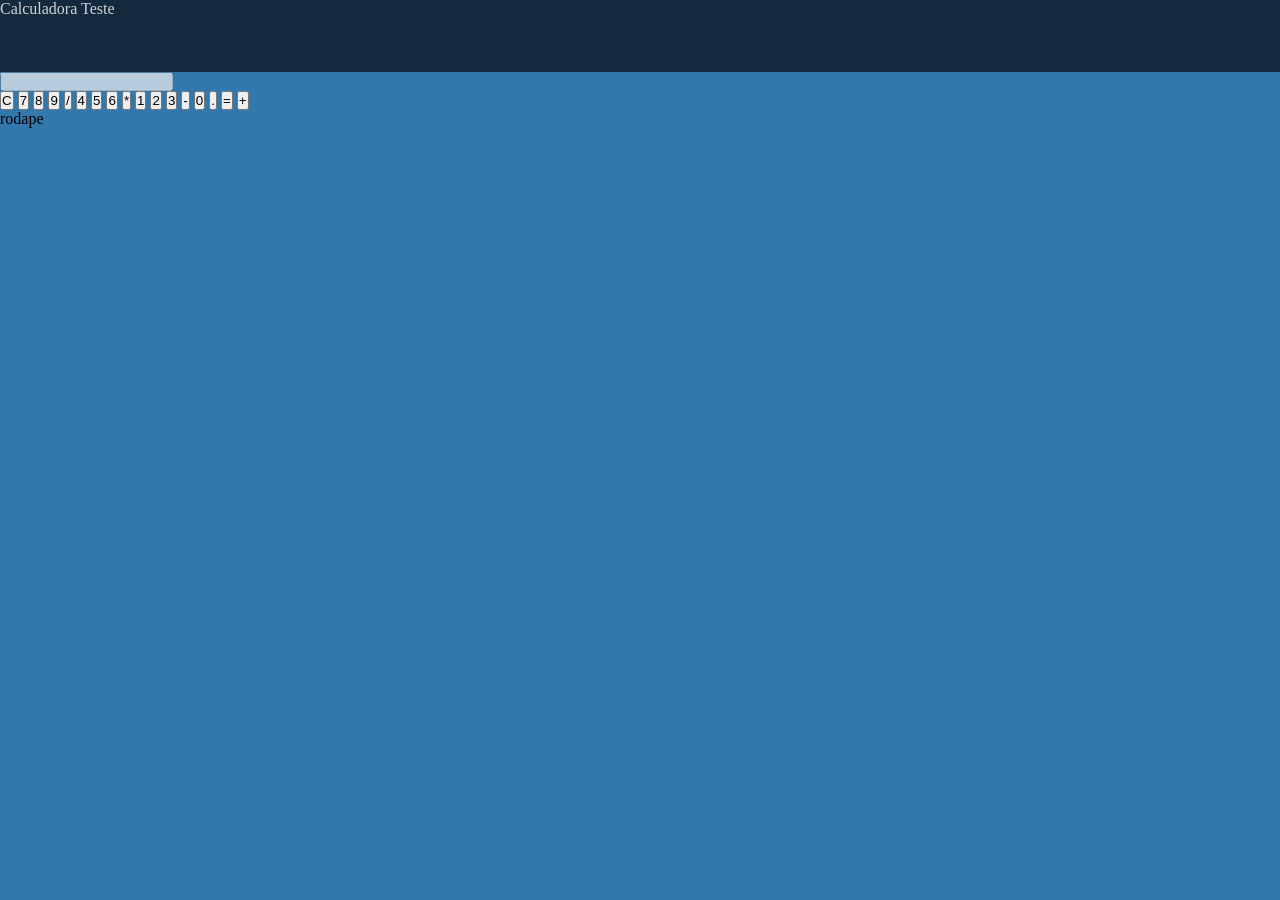
==== index.html @ cd4eb434 "css" ====
<!DOCTYPE html>
<html lang="pt-br">
<head>
    <meta charset="UTF-8">
    <meta name="viewport" content="width=device-width, initial-scale=1.0">
    <link rel="stylesheet" href="estilo.css">
    <script src="calculadora.js"></script>
    <title>Calculadora</title>
</head>
<body>

    <header>

            <div class="topo">
                Calculadora Teste
            </div>
            
    </header>

    
    <div class="calculator">
        <input type="text" id="display" disabled>
        <div class="buttons">
            <button onclick="clearDisplay()" class="operator">C</button>
            <button onclick="appendToDisplay('7')">7</button>
            <button onclick="appendToDisplay('8')">8</button>
            <button onclick="appendToDisplay('9')">9</button>
            <button onclick="appendToDisplay('/')" class="operator">/</button>
            
            <button onclick="appendToDisplay('4')">4</button>
            <button onclick="appendToDisplay('5')">5</button>
            <button onclick="appendToDisplay('6')">6</button>
            <button onclick="appendToDisplay('*')" class="operator">*</button>

            <button onclick="appendToDisplay('1')">1</button>
            <button onclick="appendToDisplay('2')">2</button>
            <button onclick="appendToDisplay('3')">3</button>
            <button onclick="appendToDisplay('-')" class="operator">-</button>

            <button onclick="appendToDisplay('0')">0</button>
            <button onclick="appendToDisplay('.')">.</button>
            <button onclick="calculateResult()" class="equal">=</button>
            <button onclick="appendToDisplay('+')" class="operator">+</button>
        </div>
    </div>






    <footer>

        <div class="rodape">
            rodape
        </div>
    </footer>

    
</body>
</html>
---- estilo.css ----
*{
    padding: 0;
    margin: 0;
    box-sizing: border-box;
}

body{
    background-color: #3378ad;
}

header{
    height: 4.5rem;
    background-color: #13293D;
    color: lightgray;
    font-family: 'Times New Roman', Times, serif;
}
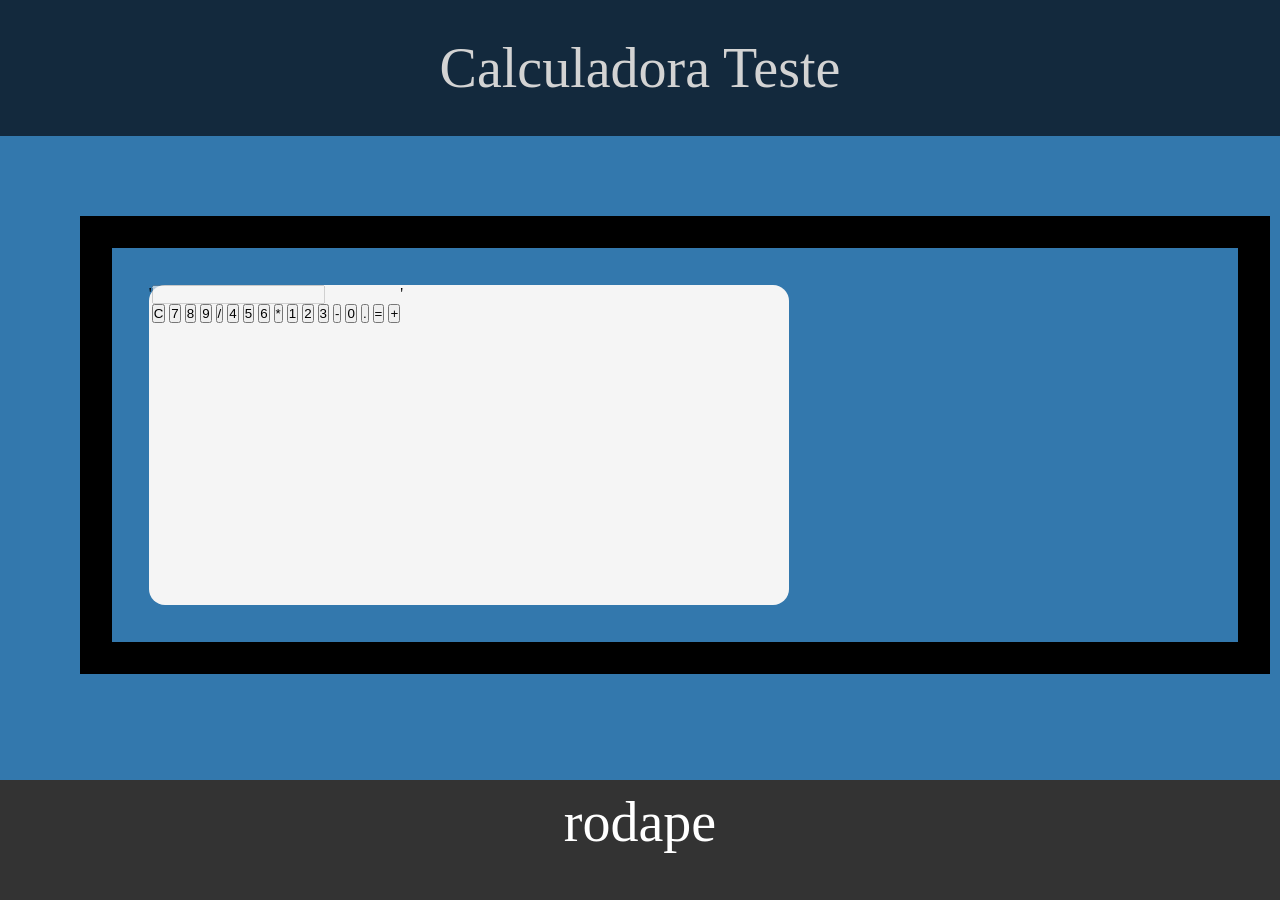
==== commit 0360193b: "fim" ====
--- a/index.html
+++ b/index.html
@@ -18,35 +18,39 @@
     </header>
 
     
-    <div class="calculator">
-        <input type="text" id="display" disabled>
-        <div class="buttons">
-            <button onclick="clearDisplay()" class="operator">C</button>
-            <button onclick="appendToDisplay('7')">7</button>
-            <button onclick="appendToDisplay('8')">8</button>
-            <button onclick="appendToDisplay('9')">9</button>
-            <button onclick="appendToDisplay('/')" class="operator">/</button>
-            
-            <button onclick="appendToDisplay('4')">4</button>
-            <button onclick="appendToDisplay('5')">5</button>
-            <button onclick="appendToDisplay('6')">6</button>
-            <button onclick="appendToDisplay('*')" class="operator">*</button>
+    <div class="body">
 
-            <button onclick="appendToDisplay('1')">1</button>
-            <button onclick="appendToDisplay('2')">2</button>
-            <button onclick="appendToDisplay('3')">3</button>
-            <button onclick="appendToDisplay('-')" class="operator">-</button>
+        <div class="body-calculator">
 
-            <button onclick="appendToDisplay('0')">0</button>
-            <button onclick="appendToDisplay('.')">.</button>
-            <button onclick="calculateResult()" class="equal">=</button>
-            <button onclick="appendToDisplay('+')" class="operator">+</button>
+            '<div class="calculator">
+                <input type="text" id="display" disabled>
+                    <div class="buttons">
+                        <button onclick="clearDisplay()" class="operator">C</button>
+                        <button onclick="appendToDisplay('7')">7</button>
+                        <button onclick="appendToDisplay('8')">8</button>
+                        <button onclick="appendToDisplay('9')">9</button>
+                        <button onclick="appendToDisplay('/')" class="operator">/</button>
+                        
+                        <button onclick="appendToDisplay('4')">4</button>
+                        <button onclick="appendToDisplay('5')">5</button>
+                        <button onclick="appendToDisplay('6')">6</button>
+                        <button onclick="appendToDisplay('*')" class="operator">*</button>
+    
+                        <button onclick="appendToDisplay('1')">1</button>
+                        <button onclick="appendToDisplay('2')">2</button>
+                        <button onclick="appendToDisplay('3')">3</button>
+                        <button onclick="appendToDisplay('-')" class="operator">-</button>
+    
+                        <button onclick="appendToDisplay('0')">0</button>
+                        <button onclick="appendToDisplay('.')">.</button>
+                        <button onclick="calculateResult()" class="equal">=</button>
+                        <button onclick="appendToDisplay('+')" class="operator">+</button>
+                    </div>
+            </div>'
+    
         </div>
+
     </div>
-
-
-
-
 
 
     <footer>
--- a/estilo.css
+++ b/estilo.css
@@ -9,8 +9,47 @@
 }
 
 header{
-    height: 4.5rem;
+    height: 8.5rem;
     background-color: #13293D;
     color: lightgray;
     font-family: 'Times New Roman', Times, serif;
+    display: flex;
+    justify-content: center;
+    align-items: center;
+}
+
+.topo{
+    font-size: 3.5rem;
+}
+
+footer{
+    position: fixed;
+    bottom: 0;
+    left: 0;
+    width: 100%;
+    background: #333;
+    color: white;
+    text-align: center;
+    padding: 10px;
+    height: 7.5rem;
+}
+
+.rodape{
+    font-size: 3.5rem;
+}
+
+.body{
+    width: 93%;
+    height: 100%auto;
+    margin: 5rem;
+    border: 2rem solid black;
+    padding: 2.3rem;
+}
+
+.body-calculator{
+    background-color: whitesmoke;
+    display: flex;
+    height: 20rem;
+    width: 40rem;
+    border-radius: 1rem;
 }
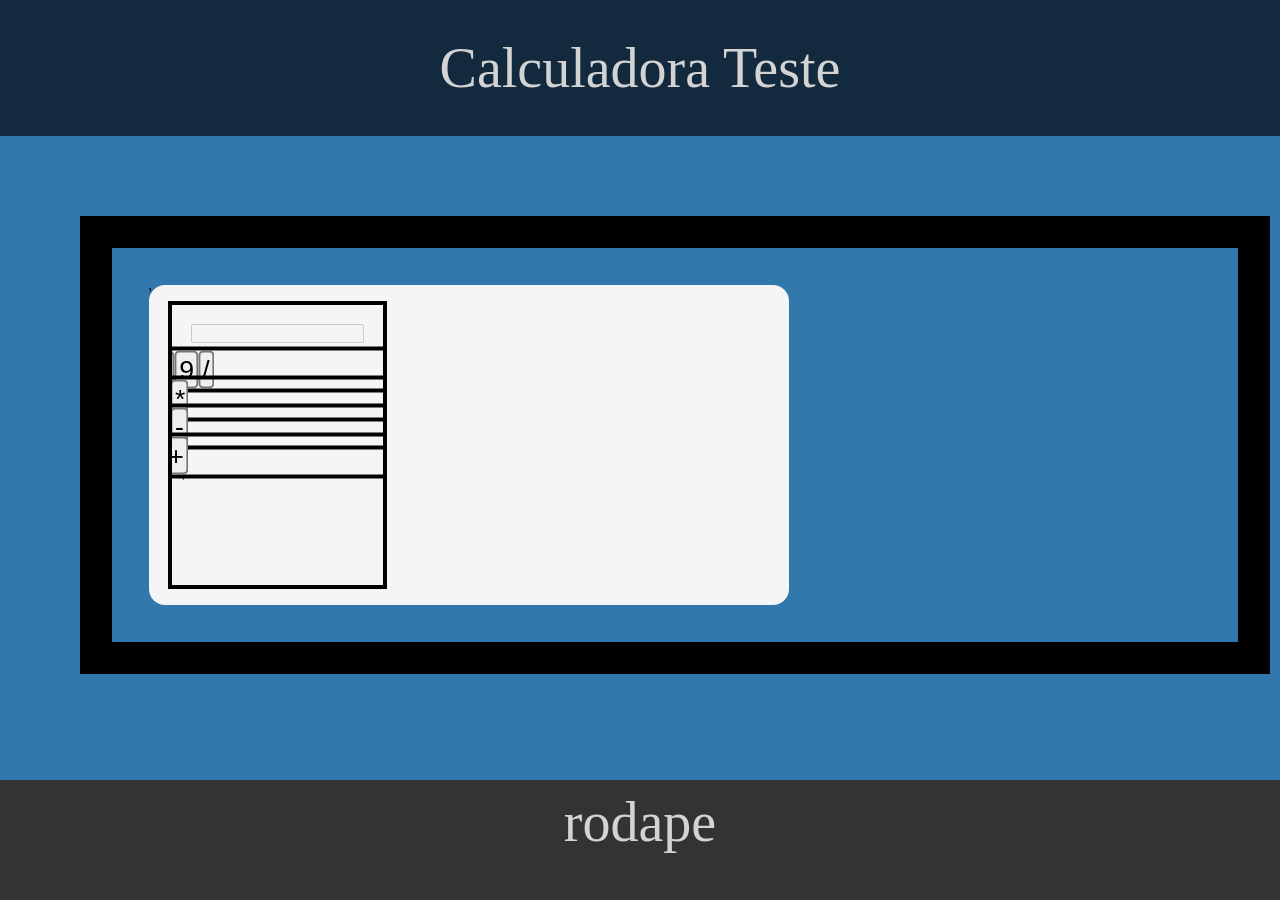
==== commit 1d8d28d8: "..." ====
--- a/index.html
+++ b/index.html
@@ -24,28 +24,57 @@
 
             '<div class="calculator">
                 <input type="text" id="display" disabled>
-                    <div class="buttons">
-                        <button onclick="clearDisplay()" class="operator">C</button>
-                        <button onclick="appendToDisplay('7')">7</button>
-                        <button onclick="appendToDisplay('8')">8</button>
-                        <button onclick="appendToDisplay('9')">9</button>
-                        <button onclick="appendToDisplay('/')" class="operator">/</button>
+
+                    <div class="fileira-btn1">
+
+                            <div class="buttons">
+
+                                <button onclick="clearDisplay()" class="operator">C</button>
+                                <button onclick="appendToDisplay('7')">7</button>
+                                <button onclick="appendToDisplay('8')">8</button>
+                                <button onclick="appendToDisplay('9')">9</button>
+                                <button onclick="appendToDisplay('/')" class="operator">/</button>
+
+                            </div>
+
+                        </div>
+
+                        <div class="fileira-btn2">
+
+                            <div class="buttons">
+                                
+                                <button onclick="appendToDisplay('4')">4</button>
+                                <button onclick="appendToDisplay('5')">5</button>
+                                <button onclick="appendToDisplay('6')">6</button>
+                                <button onclick="appendToDisplay('*')" class="operator">*</button>
+
+                            </div>
+
+                        </div>
+
+                        <div class="fileira-btn3">
+
+                            <div class="buttons">
+
+                                <button onclick="appendToDisplay('1')">1</button>
+                                <button onclick="appendToDisplay('2')">2</button>
+                                <button onclick="appendToDisplay('3')">3</button>
+                                <button onclick="appendToDisplay('-')" class="operator">-</button>
+
+                            </div>
+
+                        </div>      
                         
-                        <button onclick="appendToDisplay('4')">4</button>
-                        <button onclick="appendToDisplay('5')">5</button>
-                        <button onclick="appendToDisplay('6')">6</button>
-                        <button onclick="appendToDisplay('*')" class="operator">*</button>
-    
-                        <button onclick="appendToDisplay('1')">1</button>
-                        <button onclick="appendToDisplay('2')">2</button>
-                        <button onclick="appendToDisplay('3')">3</button>
-                        <button onclick="appendToDisplay('-')" class="operator">-</button>
-    
-                        <button onclick="appendToDisplay('0')">0</button>
-                        <button onclick="appendToDisplay('.')">.</button>
-                        <button onclick="calculateResult()" class="equal">=</button>
-                        <button onclick="appendToDisplay('+')" class="operator">+</button>
-                    </div>
+                        <div class="fileira-btn4">
+
+                            <div class="buttons">
+
+                                <button onclick="appendToDisplay('0')">0</button>
+                                <button onclick="appendToDisplay('.')">.</button>
+                                <button onclick="calculateResult()" class="equal">=</button>
+                                <button onclick="appendToDisplay('+')" class="operator">+</button>
+
+                            </div>
             </div>'
     
         </div>
--- a/estilo.css
+++ b/estilo.css
@@ -28,10 +28,11 @@
     left: 0;
     width: 100%;
     background: #333;
-    color: white;
+    color:lightgray;
     text-align: center;
     padding: 10px;
     height: 7.5rem;
+    font-family: 'Times New Roman', Times, serif;
 }
 
 .rodape{
@@ -52,4 +53,24 @@
     height: 20rem;
     width: 40rem;
     border-radius: 1rem;
+}
+
+.calculator{
+    margin: 1rem;
+    border: 4px solid black;
+    overflow: hidden;
+    padding: 10px;
+    flex-direction: column;
+}
+#display{
+    margin: 9px;
+}
+
+.buttons{
+    transform: scale(2);
+    margin: 5.9px;
+    display: flex;
+    flex-wrap: wrap;
+    border: 2px solid;
+    height: 20px:
 }
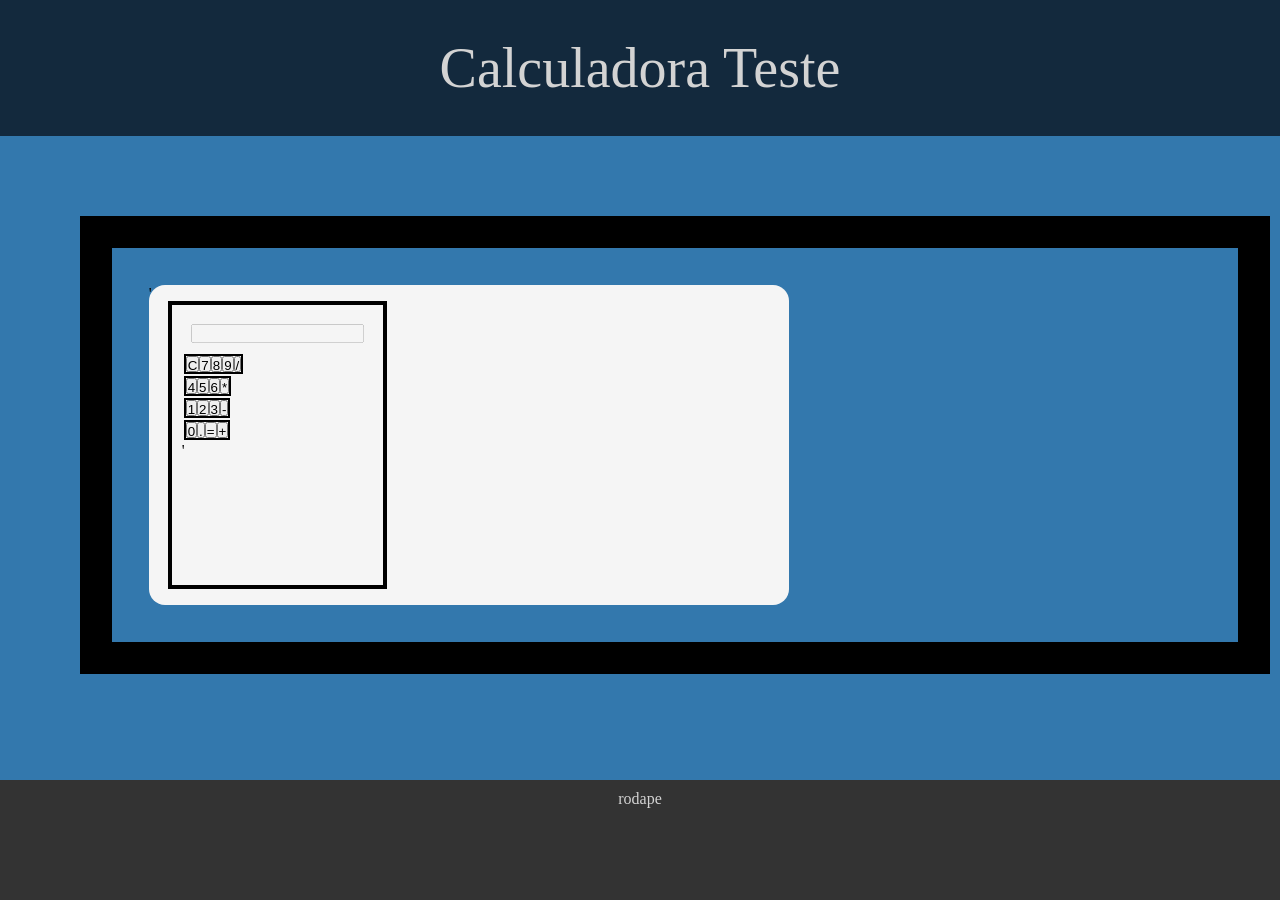
==== commit 814ee3b5: "estiliação dos botoes" ====
--- a/index.html
+++ b/index.html
@@ -25,7 +25,7 @@
             '<div class="calculator">
                 <input type="text" id="display" disabled>
 
-                    <div class="fileira-btn1">
+                    <div class="fileira-btn" id="fileira-1">
 
                             <div class="buttons">
 
@@ -39,7 +39,7 @@
 
                         </div>
 
-                        <div class="fileira-btn2">
+                        <div class="fileira-btn" id="fileira-2">
 
                             <div class="buttons">
                                 
@@ -52,7 +52,7 @@
 
                         </div>
 
-                        <div class="fileira-btn3">
+                        <div class="fileira-btn" id="fileira-3">
 
                             <div class="buttons">
 
@@ -65,7 +65,7 @@
 
                         </div>      
                         
-                        <div class="fileira-btn4">
+                        <div class="fileira-btn" id="fileira-4">
 
                             <div class="buttons">
 
--- a/estilo.css
+++ b/estilo.css
@@ -33,7 +33,7 @@
     padding: 10px;
     height: 7.5rem;
     font-family: 'Times New Roman', Times, serif;
-}
+}fileira-btn
 
 .rodape{
     font-size: 3.5rem;
@@ -67,10 +67,12 @@
 }
 
 .buttons{
-    transform: scale(2);
-    margin: 5.9px;
     display: flex;
-    flex-wrap: wrap;
     border: 2px solid;
-    height: 20px:
+    height: 20px;
+}
+
+.fileira-btn{
+    margin: 2px;
+    display: flex
 }
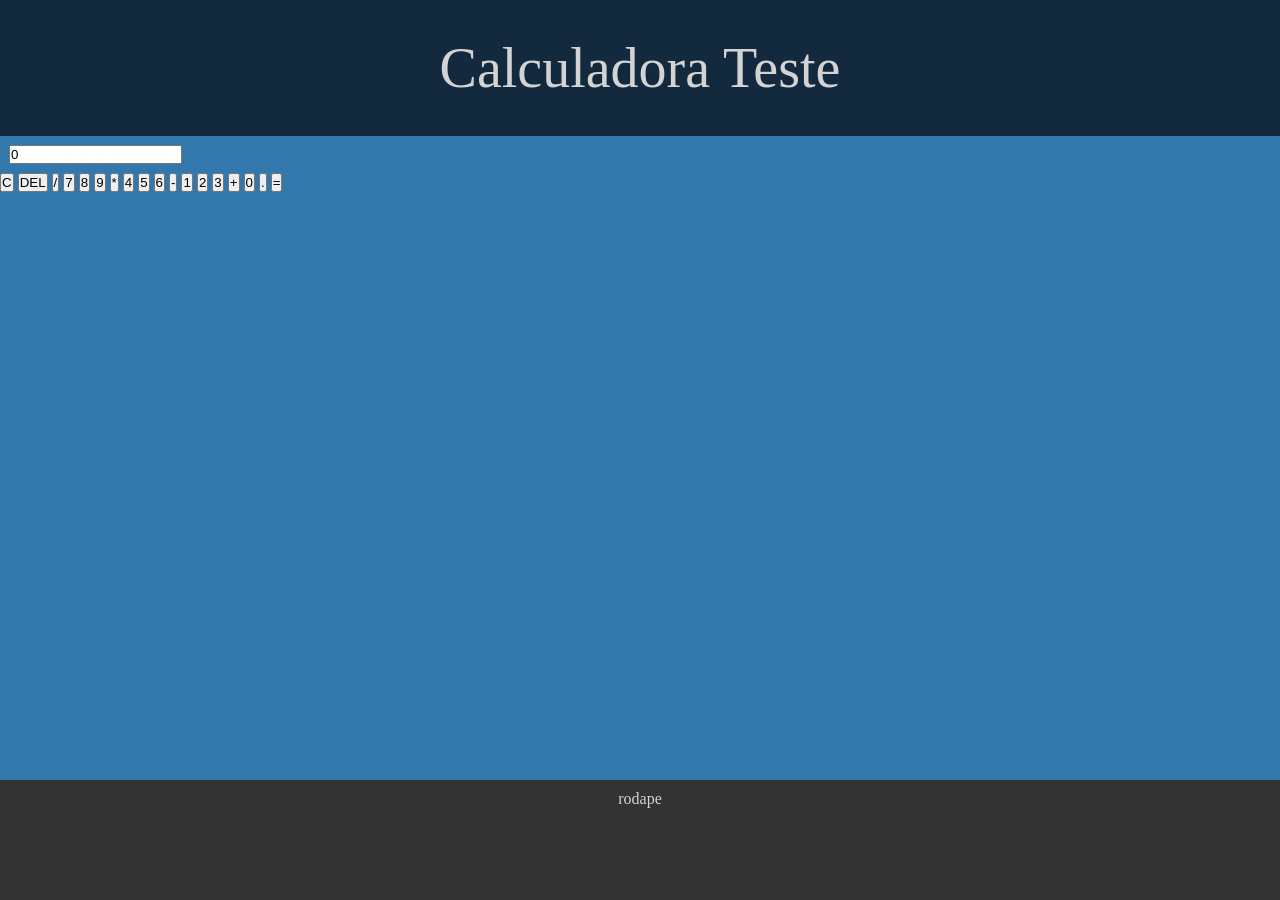
==== commit 7cc49c25: "o novo codigo" ====
--- a/index.html
+++ b/index.html
@@ -17,69 +17,32 @@
             
     </header>
 
+
+        <div class="calculadora">
+            <input type="text" id="display" value="0" readonly>
+            <div class="botoes">
+                <button onclick="limparDisplay()">C</button>
+                <button onclick="apagarUltimo()">DEL</button>
+                <button class="operador" onclick="inserirOperador('/')">/</button>
+                <button onclick="inserirNumero('7')">7</button>
+                <button onclick="inserirNumero('8')">8</button>
+                <button onclick="inserirNumero('9')">9</button>
+                <button class="operador" onclick="inserirOperador('*')">*</button>
+                <button onclick="inserirNumero('4')">4</button>
+                <button onclick="inserirNumero('5')">5</button>
+                <button onclick="inserirNumero('6')">6</button>
+                <button class="operador" onclick="inserirOperador('-')">-</button>
+                <button onclick="inserirNumero('1')">1</button>
+                <button onclick="inserirNumero('2')">2</button>
+                <button onclick="inserirNumero('3')">3</button>
+                <button class="operador" onclick="inserirOperador('+')">+</button>
+                <button onclick="inserirNumero('0')">0</button>
+                <button onclick="inserirDecimal('.')">.</button>
+                <button class="igual" onclick="calcular()">=</button>
+            </div>
+        </div>
     
-    <div class="body">
 
-        <div class="body-calculator">
-
-            '<div class="calculator">
-                <input type="text" id="display" disabled>
-
-                    <div class="fileira-btn" id="fileira-1">
-
-                            <div class="buttons">
-
-                                <button onclick="clearDisplay()" class="operator">C</button>
-                                <button onclick="appendToDisplay('7')">7</button>
-                                <button onclick="appendToDisplay('8')">8</button>
-                                <button onclick="appendToDisplay('9')">9</button>
-                                <button onclick="appendToDisplay('/')" class="operator">/</button>
-
-                            </div>
-
-                        </div>
-
-                        <div class="fileira-btn" id="fileira-2">
-
-                            <div class="buttons">
-                                
-                                <button onclick="appendToDisplay('4')">4</button>
-                                <button onclick="appendToDisplay('5')">5</button>
-                                <button onclick="appendToDisplay('6')">6</button>
-                                <button onclick="appendToDisplay('*')" class="operator">*</button>
-
-                            </div>
-
-                        </div>
-
-                        <div class="fileira-btn" id="fileira-3">
-
-                            <div class="buttons">
-
-                                <button onclick="appendToDisplay('1')">1</button>
-                                <button onclick="appendToDisplay('2')">2</button>
-                                <button onclick="appendToDisplay('3')">3</button>
-                                <button onclick="appendToDisplay('-')" class="operator">-</button>
-
-                            </div>
-
-                        </div>      
-                        
-                        <div class="fileira-btn" id="fileira-4">
-
-                            <div class="buttons">
-
-                                <button onclick="appendToDisplay('0')">0</button>
-                                <button onclick="appendToDisplay('.')">.</button>
-                                <button onclick="calculateResult()" class="equal">=</button>
-                                <button onclick="appendToDisplay('+')" class="operator">+</button>
-
-                            </div>
-            </div>'
-    
-        </div>
-
-    </div>
 
 
     <footer>
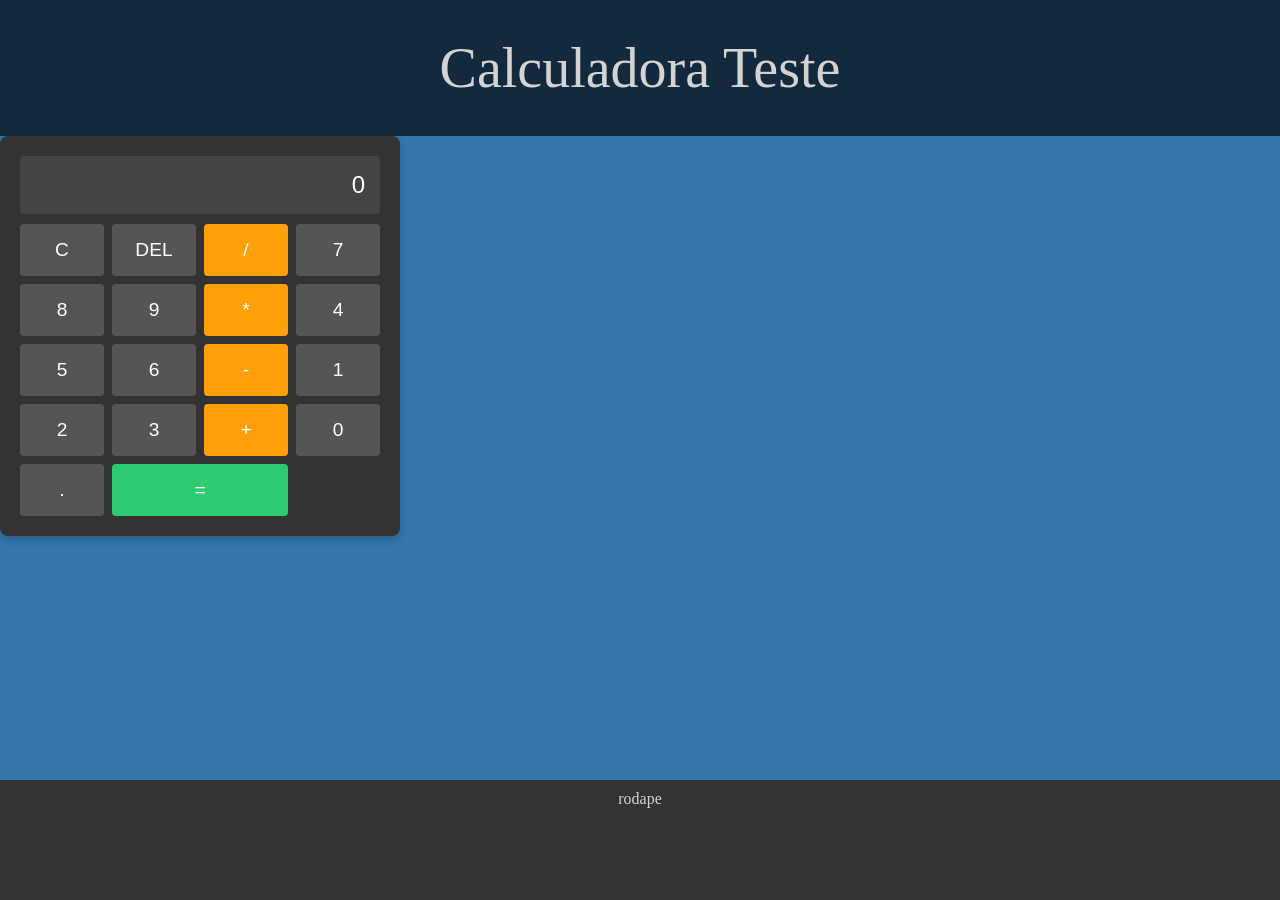
==== commit 37f0bc8b: "teste js" ====
--- a/index.html
+++ b/index.html
@@ -4,7 +4,7 @@
     <meta charset="UTF-8">
     <meta name="viewport" content="width=device-width, initial-scale=1.0">
     <link rel="stylesheet" href="estilo.css">
-    <script src="calculadora.js"></script>
+    
     <title>Calculadora</title>
 </head>
 <body>
@@ -52,6 +52,6 @@
         </div>
     </footer>
 
-    
+    <script src="calculadora.js"></script>
 </body>
 </html>
--- a/estilo.css
+++ b/estilo.css
@@ -39,40 +39,52 @@
     font-size: 3.5rem;
 }
 
-.body{
-    width: 93%;
-    height: 100%auto;
-    margin: 5rem;
-    border: 2rem solid black;
-    padding: 2.3rem;
+.calculadora {
+    background-color: #333;
+    border-radius: 8px;
+    padding: 20px;
+    box-shadow: 0 4px 8px rgba(0, 0, 0, 0.2);
+    width: 400px;
 }
 
-.body-calculator{
-    background-color: whitesmoke;
-    display: flex;
-    height: 20rem;
-    width: 40rem;
-    border-radius: 1rem;
+#display {
+    width: 100%;
+    padding: 15px;
+    margin-bottom: 10px;
+    font-size: 1.5em;
+    text-align: right;
+    border: none;
+    background-color: #444;
+    color: #fff;
+    border-radius: 4px;
+    box-sizing: border-box;
 }
 
-.calculator{
-    margin: 1rem;
-    border: 4px solid black;
-    overflow: hidden;
-    padding: 10px;
-    flex-direction: column;
-}
-#display{
-    margin: 9px;
+.botoes {
+    display: grid;
+    grid-template-columns: repeat(4, 1fr);
+    gap: 8px;
 }
 
-.buttons{
-    display: flex;
-    border: 2px solid;
-    height: 20px;
+button {
+    padding: 15px;
+    font-size: 1.2em;
+    border: none;
+    border-radius: 4px;
+    cursor: pointer;
+    background-color: #555;
+    color: #fff;
 }
 
-.fileira-btn{
-    margin: 2px;
-    display: flex
+button.operador {
+    background-color: #ff9f0a;
+}
+
+button.igual {
+    grid-column: span 2;
+    background-color: #2ecc71;
+}
+
+button:hover {
+    opacity: 0.8;
 }
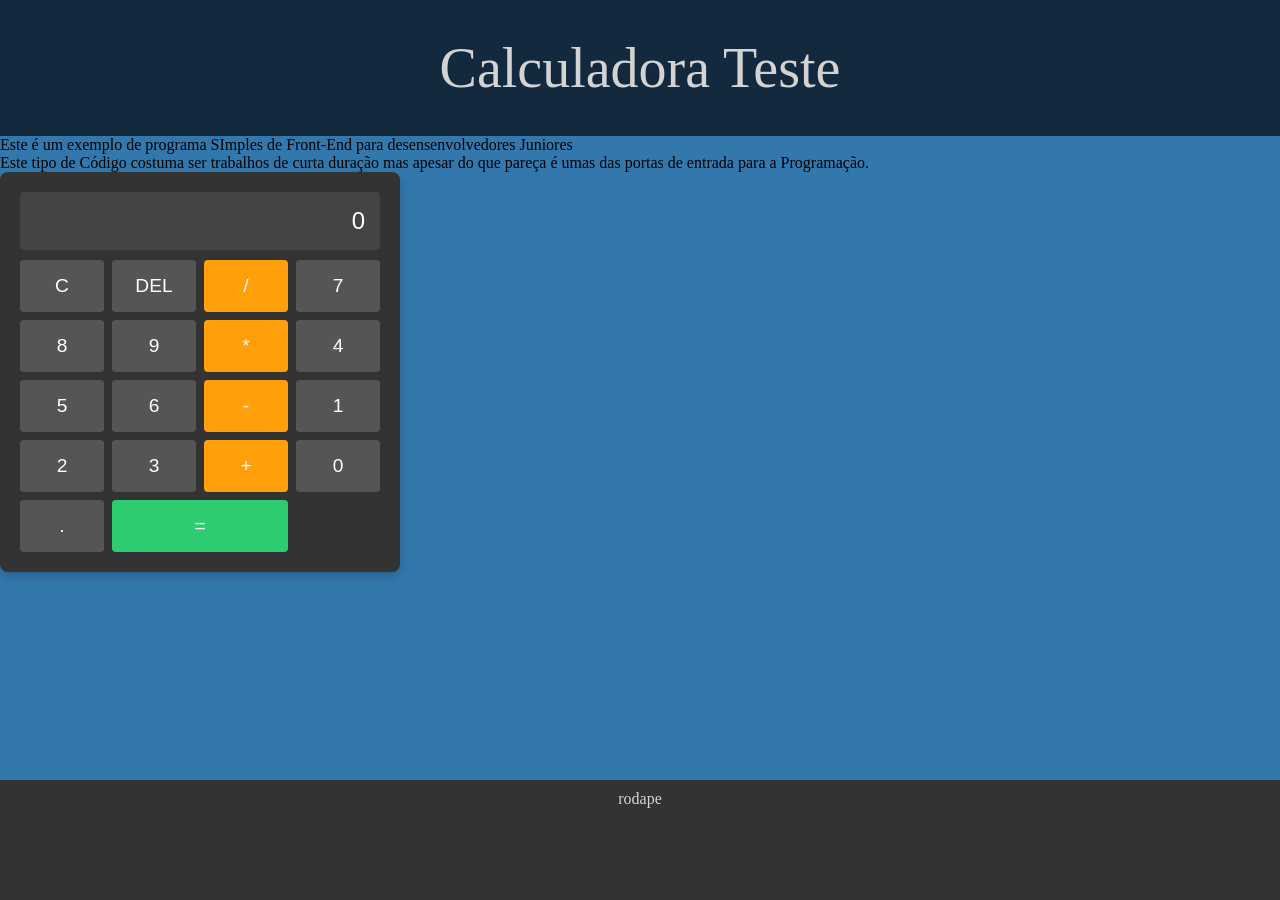
==== commit 090923cf: "Terminando de contituir o Site" ====
--- a/index.html
+++ b/index.html
@@ -16,6 +16,11 @@
             </div>
             
     </header>
+
+    <section>
+        <p>Este é um exemplo de programa SImples de Front-End para desensenvolvedores Juniores <br> 
+        Este tipo de Código costuma ser trabalhos de curta duração mas apesar do que pareça é umas das portas de entrada para a Programação.</p>
+    </section>
 
 
         <div class="calculadora">
--- a/estilo.css
+++ b/estilo.css
@@ -45,6 +45,8 @@
     padding: 20px;
     box-shadow: 0 4px 8px rgba(0, 0, 0, 0.2);
     width: 400px;
+    justify-content: center;
+    align-items: center;
 }
 
 #display {
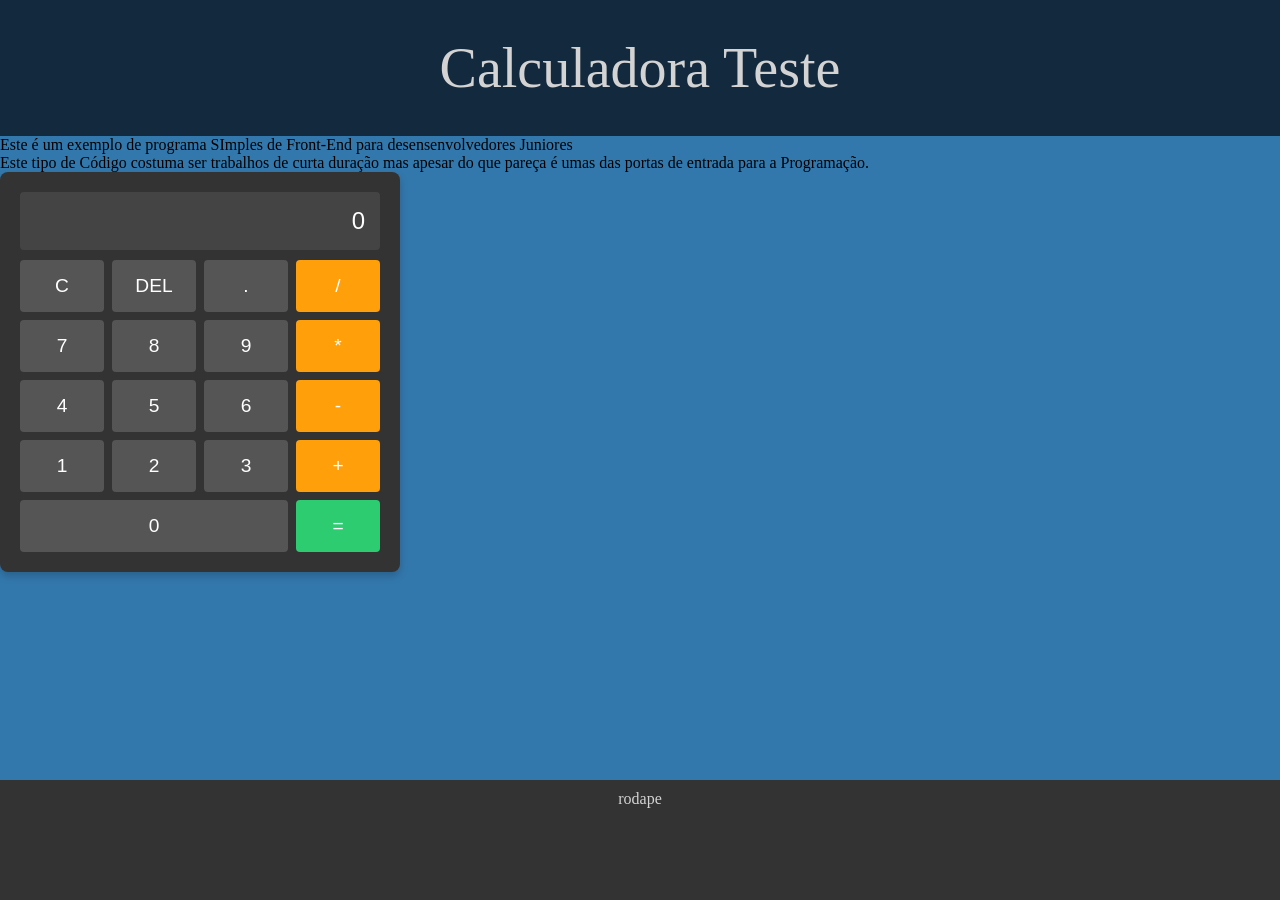
==== commit b001a109: "terminei de editar a calculadora" ====
--- a/index.html
+++ b/index.html
@@ -17,36 +17,36 @@
             
     </header>
 
-    <section>
-        <p>Este é um exemplo de programa SImples de Front-End para desensenvolvedores Juniores <br> 
-        Este tipo de Código costuma ser trabalhos de curta duração mas apesar do que pareça é umas das portas de entrada para a Programação.</p>
-    </section>
+    
+        <section>
+            <p>Este é um exemplo de programa SImples de Front-End para desensenvolvedores Juniores <br> 
+            Este tipo de Código costuma ser trabalhos de curta duração mas apesar do que pareça é umas das portas de entrada para a Programação.</p>
+        </section>
 
+            <div class="calculadora">
+                <input type="text" id="display" value="0" readonly>
+                <div class="botoes">
+                    <button onclick="limparDisplay()">C</button>
+                    <button onclick="apagarUltimo()" >DEL</button>
+                    <button onclick="inserirDecimal('.')">.</button>
+                    <button class="operador" onclick="inserirOperador('/')">/</button>
+                    <button onclick="inserirNumero('7')">7</button>
+                    <button onclick="inserirNumero('8')">8</button>
+                    <button onclick="inserirNumero('9')">9</button>
+                    <button class="operador" onclick="inserirOperador('*')">*</button>
+                    <button onclick="inserirNumero('4')">4</button>
+                    <button onclick="inserirNumero('5')">5</button>
+                    <button onclick="inserirNumero('6')">6</button>
+                    <button class="operador" onclick="inserirOperador('-')">-</button>
+                    <button onclick="inserirNumero('1')">1</button>
+                    <button onclick="inserirNumero('2')">2</button>
+                    <button onclick="inserirNumero('3')">3</button>
+                    <button class="operador" onclick="inserirOperador('+')">+</button>
+                    <button onclick="inserirNumero('0')" class="zero">0</button>
+                    <button class="igual" onclick="calcular()">=</button>
+                </div>
+            </div>
 
-        <div class="calculadora">
-            <input type="text" id="display" value="0" readonly>
-            <div class="botoes">
-                <button onclick="limparDisplay()">C</button>
-                <button onclick="apagarUltimo()">DEL</button>
-                <button class="operador" onclick="inserirOperador('/')">/</button>
-                <button onclick="inserirNumero('7')">7</button>
-                <button onclick="inserirNumero('8')">8</button>
-                <button onclick="inserirNumero('9')">9</button>
-                <button class="operador" onclick="inserirOperador('*')">*</button>
-                <button onclick="inserirNumero('4')">4</button>
-                <button onclick="inserirNumero('5')">5</button>
-                <button onclick="inserirNumero('6')">6</button>
-                <button class="operador" onclick="inserirOperador('-')">-</button>
-                <button onclick="inserirNumero('1')">1</button>
-                <button onclick="inserirNumero('2')">2</button>
-                <button onclick="inserirNumero('3')">3</button>
-                <button class="operador" onclick="inserirOperador('+')">+</button>
-                <button onclick="inserirNumero('0')">0</button>
-                <button onclick="inserirDecimal('.')">.</button>
-                <button class="igual" onclick="calcular()">=</button>
-            </div>
-        </div>
-    
 
 
 
--- a/estilo.css
+++ b/estilo.css
@@ -83,8 +83,11 @@
 }
 
 button.igual {
-    grid-column: span 2;
+    grid-column: span 1;
     background-color: #2ecc71;
+}
+button.zero{
+    grid-column: span 3;
 }
 
 button:hover {
